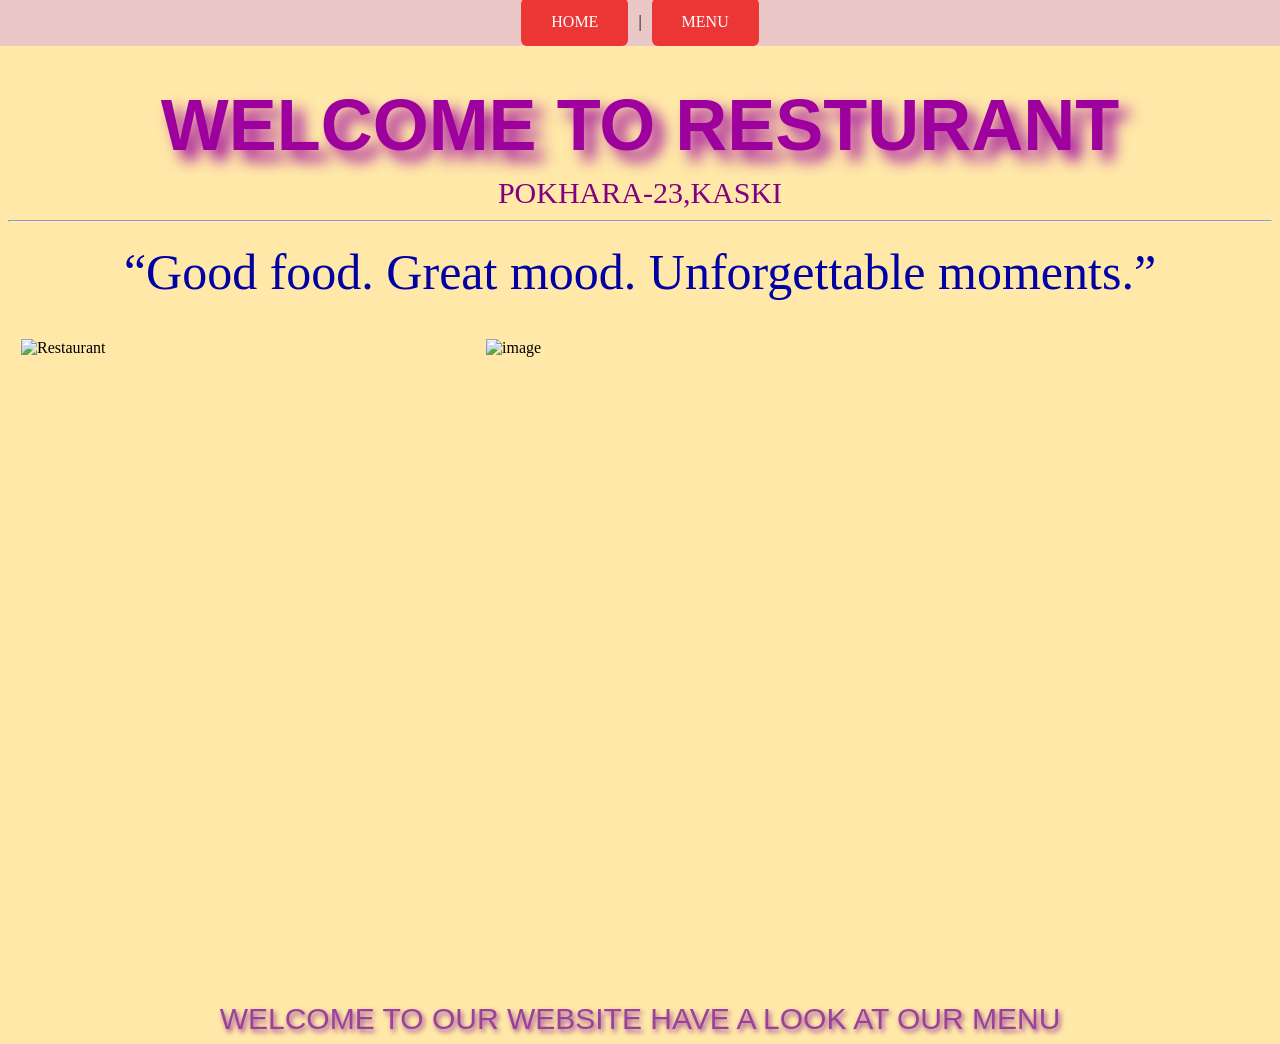
==== my-project-2/index.html @ 43c32c65 "Deploy Kodelith website: my-project-2" ====
<!doctype html>
<html lang="en">
  <head>
    <meta charset="utf-8">
    <meta name="viewport" content="width=device-width, initial-scale=1">
    <title>Document</title>
    <link rel="stylesheet" href="style.css">
  </head>
  <body>
    <nav>
      <a  class="nav1" href="index.html">HOME</a> |
      <a class="nav1" href="menu.html">MENU</a>
    </nav>
    <h1 class="centre">WELCOME TO RESTURANT</h1>
    <div class="place">POKHARA-23,KASKI</div>
    <hr>
    <br>
    <div class="opening">
      “Good food. Great mood. Unforgettable moments.”
    </div>
    <div class="image-container">
      <img class="image2" src="https://images.unsplash.com/photo-1414235077428-338989a2e8c0"
      alt="Restaurant" >
      <img class="image2" src="https://encrypted-tbn0.gstatic.com/images?q=tbn:ANd9GcRv3jtt7nIJEveLl1fh38VdvHHTzy8_gzasuhXdOy8hRg&s=10"
      alt="image">
    </div>
    <div class="last">WELCOME TO OUR WEBSITE HAVE A LOOK AT OUR MENU</div>
  </body>
</html>
---- my-project-2/style.css ----
body {
  background: #ffe8a8;

}
nav  {
  display: flex;
  justify-content: center;
  align-items: center;
  gap: 10px;
  background-color: #eac8c8;
  margin: -10px;
}
.nav1{
  display: inline-block;
  padding: 15px 30px;
  background: #ec3636;
  color: white;
  text-decoration: none;
  border-radius: 6px;
  text-align: center;
}

.centre{

  text-align: center;
  color: #9e009e;
  text-shadow: 10px 10px 15px;
  font-size: 72px;
  font-family: 'Poppins', sans-serif;
  margin-bottom: 0px
}

.place{
  text-align: center;
  margin-bottom: 10px;
  margin-top: 10px;
  font-size:30px;
  color: purple;

}
.opening{
  font-family: 'Playfair Display', serif;
  text-align: center;
  margin-top: -5px;
  font-size: 50px;
  margin-bottom: 25px;
  color: #0000a3;

}

.image-container{
  width: 900px;
  display: flex;
  align-items: center;
  justify-content: space-between;
  

  gap: 30px;

}

.image2{
  width: 900px;
  height: 600px;
  margin: 13px;
}

.last{

  font-size: 30px;
  margin-top: 50px;
  font-family:'Poppins', sans-serif;
  color: #9a429a;
  text-shadow: 2px 3px 5px;
  text-align:center;

}
.food-box {
  border: 2px solid black;
  height: 750px;
  width: 598px;
  margin-top: 20px;
  display: flex;
  justify-content: center;
  border-radius: 15px;

}
.food-img{
  display: flex;
  align-self: flex-start;
  margin-top: 20px;
  border-radius: 10px;
  width: 450px;
  object-fit: cover;
}
.name{
  text-align: center;
  font-size: 55px;
}
.price{
  color: #d60000;
  text-align: center;
  font-size:45px;
  margin-top: -40px;

}
.container{
  display: flex;
  flex-wrap: wrap;
  gap: 20px;
  justify-content: center;
  align-items: flex-start;
}
.buy {
  padding: 12px 30px;
  background-color: #e63946;
  color: white;
  border: none;
  border-radius: 8px;
  font-size: 18px;
  font-weight: bold;
  cursor: pointer;
  margin-top: 20px;
  display: block;

  margin: 20px auto;
}
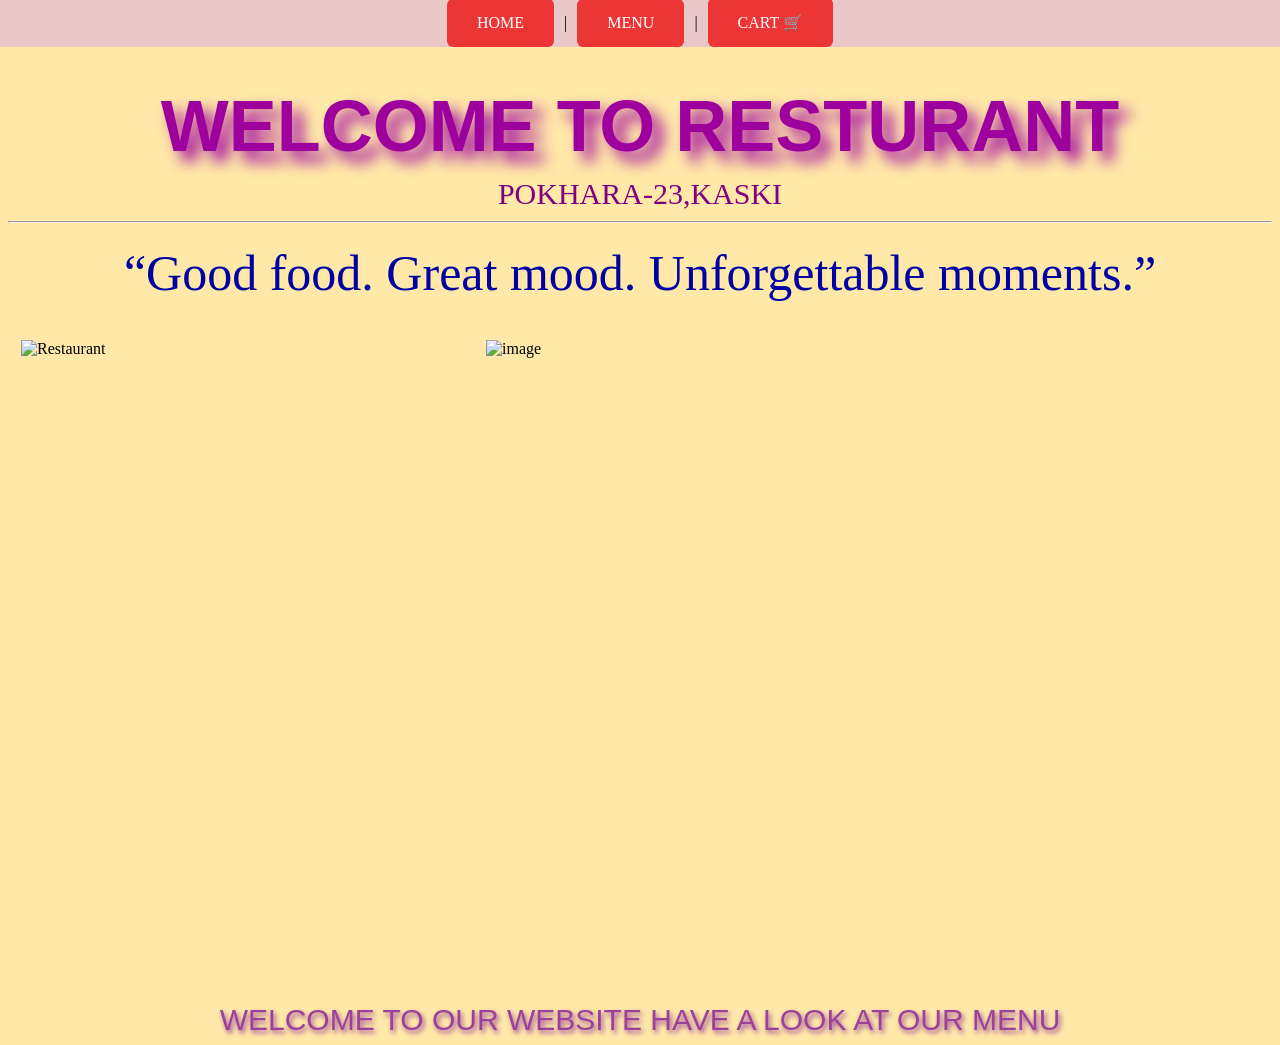
==== commit fcfca317: "Deploy Kodelith website: my-project-2" ====
--- a/my-project-2/index.html
+++ b/my-project-2/index.html
@@ -3,13 +3,15 @@
   <head>
     <meta charset="utf-8">
     <meta name="viewport" content="width=device-width, initial-scale=1">
-    <title>Document</title>
+    <title>RESTURANT WEBSITE</title>
     <link rel="stylesheet" href="style.css">
+    <script src="script.js" defer></script>
   </head>
   <body>
     <nav>
       <a  class="nav1" href="index.html">HOME</a> |
-      <a class="nav1" href="menu.html">MENU</a>
+      <a class="nav1" href="menu.html">MENU</a> |
+      <a class="nav1" href="cart.html">CART 🛒</a> 
     </nav>
     <h1 class="centre">WELCOME TO RESTURANT</h1>
     <div class="place">POKHARA-23,KASKI</div>
@@ -26,4 +28,4 @@
     </div>
     <div class="last">WELCOME TO OUR WEBSITE HAVE A LOOK AT OUR MENU</div>
   </body>
-</html>
+</html>
--- a/my-project-2/style.css
+++ b/my-project-2/style.css
@@ -53,7 +53,7 @@
   display: flex;
   align-items: center;
   justify-content: space-between;
-  
+
 
   gap: 30px;
 
@@ -76,13 +76,14 @@
 
 }
 .food-box {
-  border: 2px solid black;
-  height: 750px;
-  width: 598px;
+  border: 2px solid #f1f50a;
+  height: 690px;
+  width: 30vw;
   margin-top: 20px;
   display: flex;
   justify-content: center;
   border-radius: 15px;
+  box-shadow: 20px 17px 29px #958a0e;
 
 }
 .food-img{
@@ -91,7 +92,10 @@
   margin-top: 20px;
   border-radius: 10px;
   width: 450px;
+  height: 382px;
   object-fit: cover;
+  -webkit-mask-image: radial-gradient(ellipse, black 65%, transparent 100%);
+  mask-image: radial-gradient(ellipse, black 75%, transparent 100%);
 }
 .name{
   text-align: center;
@@ -107,7 +111,7 @@
 .container{
   display: flex;
   flex-wrap: wrap;
-  gap: 20px;
+  gap: 2vw;
   justify-content: center;
   align-items: flex-start;
 }
@@ -125,3 +129,11 @@
 
   margin: 20px auto;
 }
+.menu-head{
+  text-align: center;
+  margin: 1%;
+font-size: 4vh ; 
+  color: #0707cf;
+ text-shadow: 2px 2px 2px purple;
+  font-family:'Poppins', sans-serif;
+}
